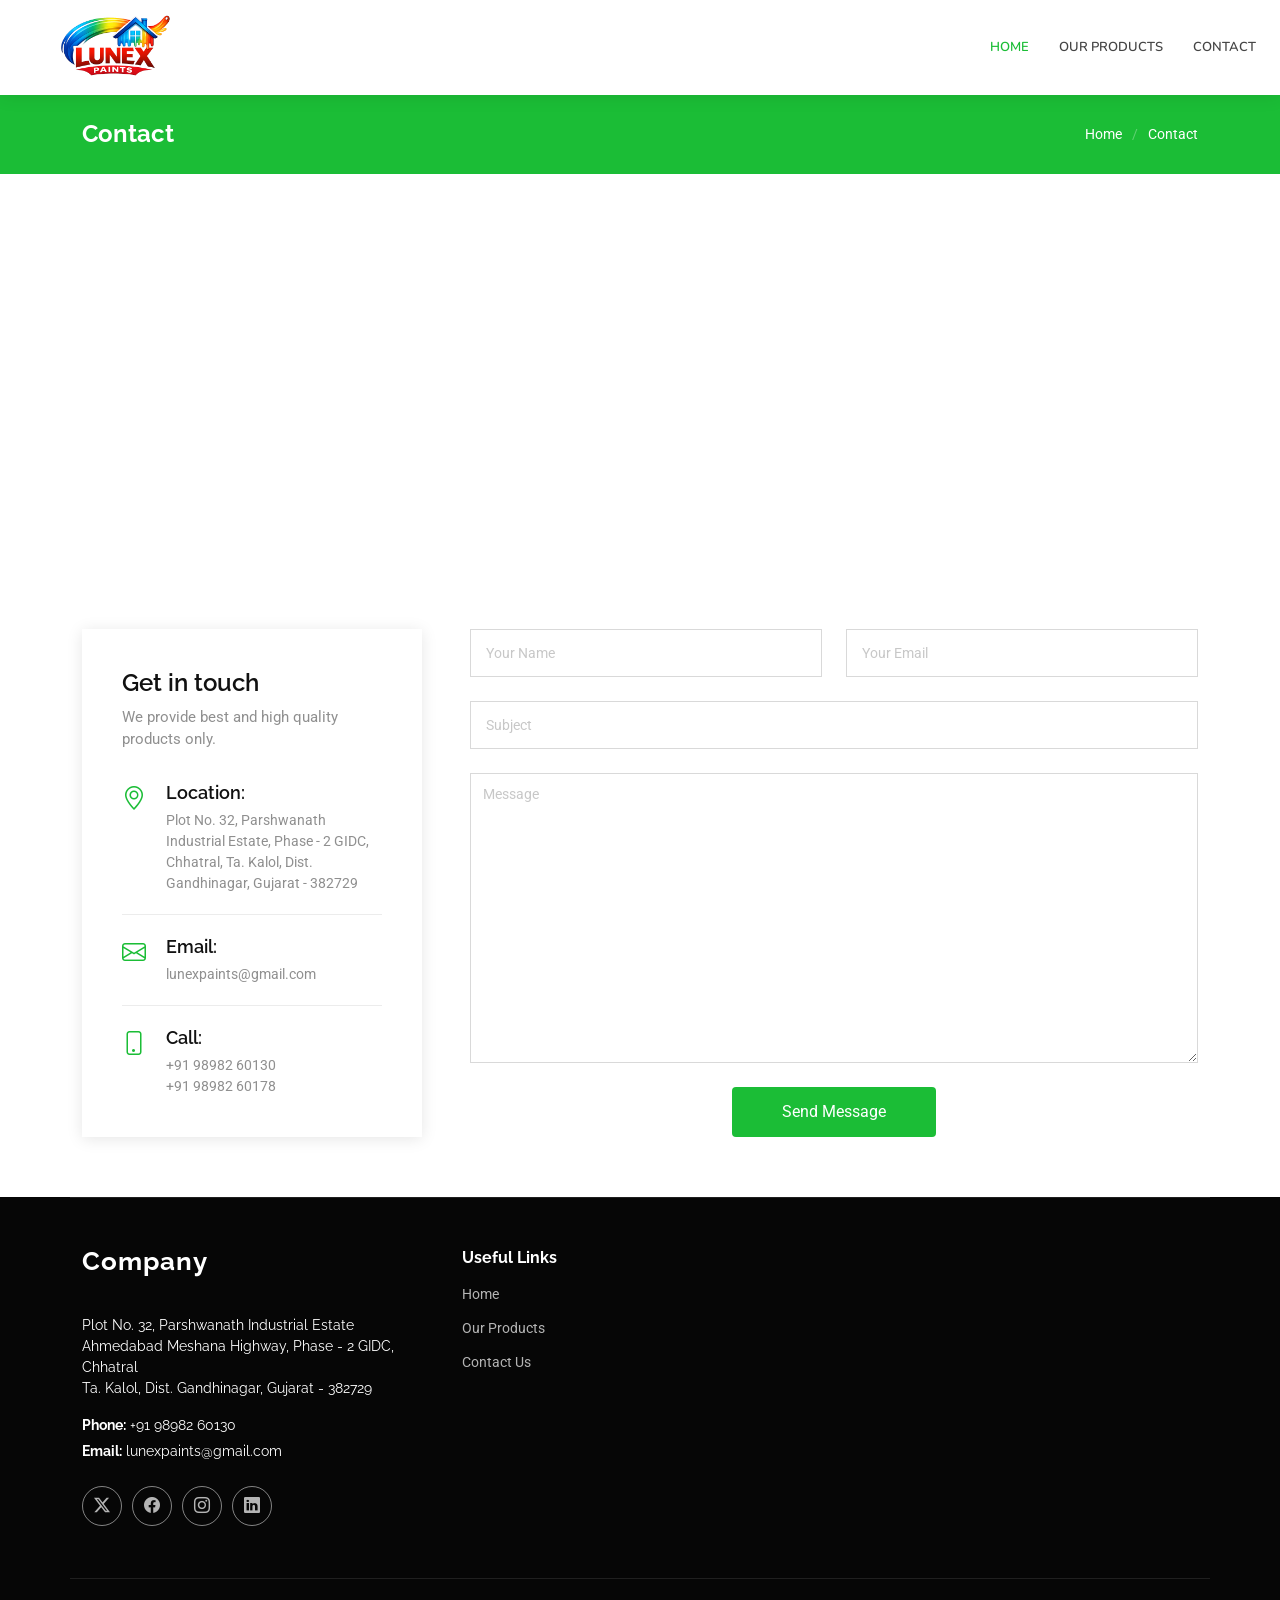
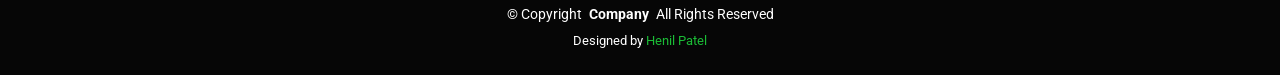
==== contact.html @ ffa512ae "first upload" ====
<!DOCTYPE html>
<html lang="en">

<head>
  <meta charset="utf-8">
  <meta content="width=device-width, initial-scale=1.0" name="viewport">
  <title>Contact - Company Bootstrap Template</title>
  <meta name="description" content="">
  <meta name="keywords" content="">

  <!-- Favicons -->
  <link href="assets/img/favicon.png" rel="icon">
  <link href="assets/img/apple-touch-icon.png" rel="apple-touch-icon">

  <!-- Fonts -->
  <link href="https://fonts.googleapis.com" rel="preconnect">
  <link href="https://fonts.gstatic.com" rel="preconnect" crossorigin>
  <link href="https://fonts.googleapis.com/css2?family=Roboto:ital,wght@0,100;0,300;0,400;0,500;0,700;0,900;1,100;1,300;1,400;1,500;1,700;1,900&family=Raleway:ital,wght@0,100;0,200;0,300;0,400;0,500;0,600;0,700;0,800;0,900;1,100;1,200;1,300;1,400;1,500;1,600;1,700;1,800;1,900&family=Nunito:ital,wght@0,200;0,300;0,400;0,500;0,600;0,700;0,800;0,900;1,200;1,300;1,400;1,500;1,600;1,700;1,800;1,900&display=swap" rel="stylesheet">

  <!-- Vendor CSS Files -->
  <link href="assets/vendor/bootstrap/css/bootstrap.min.css" rel="stylesheet">
  <link href="assets/vendor/bootstrap-icons/bootstrap-icons.css" rel="stylesheet">
  <link href="assets/vendor/aos/aos.css" rel="stylesheet">
  <link href="assets/vendor/glightbox/css/glightbox.min.css" rel="stylesheet">
  <link href="assets/vendor/swiper/swiper-bundle.min.css" rel="stylesheet">

  <!-- Main CSS File -->
  <link href="assets/css/main.css" rel="stylesheet">

  <!-- =======================================================
  * Template Name: Company
  * Template URL: https://bootstrapmade.com/company-free-html-bootstrap-template/
  * Updated: Aug 07 2024 with Bootstrap v5.3.3
  * Author: BootstrapMade.com
  * License: https://bootstrapmade.com/license/
  ======================================================== -->
</head>

<body class="contact-page">

   <header id="header" class="header d-flex align-items-center sticky-top">
<div class="container-fluid position-relative d-flex align-items-center px-4">

  <a href="index.html" class="logo custom-logo me-auto">
  <img src="assets/img/lunex.png" alt="Lunex Logo" class="logo-img">
</a>

    <nav id="navmenu" class="navmenu">
      <ul>
          <li><a href="index.html" class="active">Home</a></li>

        <li><a href="products.html">Our Products</a></li>
        <li><a href="contact.html">Contact</a></li>
      </ul>
      <i class="mobile-nav-toggle d-xl-none bi bi-list"></i>
    </nav>

  </div>
</header>

  <main class="main">

    <!-- Page Title -->
    <div class="page-title accent-background">
      <div class="container d-lg-flex justify-content-between align-items-center">
        <h1 class="mb-2 mb-lg-0">Contact</h1>
        <nav class="breadcrumbs">
          <ol>
            <li><a href="index.html">Home</a></li>
            <li class="current">Contact</li>
          </ol>
        </nav>
      </div>
    </div><!-- End Page Title -->

    <!-- Contact Section -->
    <section id="contact" class="contact section">

      <div class="mb-5">
        <iframe style="width: 100%; height: 400px;" src="https://www.google.com/maps/embed?pb=!1m18!1m12!1m3!1d561.8116926420347!2d72.45286627524757!3d23.289108120958147!2m3!1f0!2f0!3f0!3m2!1i1024!2i768!4f13.1!3m3!1m2!1s0x395c25a347556515%3A0x3e09a7015d107b71!2sLunex%20Paint%20%26%20Chemical%20Industries!5e1!3m2!1sen!2sin!4v1772205623315!5m2!1sen!2sin" width="600" height="450" style="border:0;" allowfullscreen="" loading="lazy" referrerpolicy="no-referrer-when-downgrade" frameborder="0" allowfullscreen=""></iframe>
      </div><!-- End Google Maps -->

      <div class="container" data-aos="fade">

        <div class="row gy-5 gx-lg-5">

          <div class="col-lg-4">

            <div class="info">
              <h3>Get in touch</h3>
              <p>We provide best and high quality products only.</p>

              <div class="info-item d-flex">
                <i class="bi bi-geo-alt flex-shrink-0"></i>
                <div>
                  <h4>Location:</h4>
                  <p>Plot No. 32, Parshwanath Industrial Estate, Phase - 2 GIDC, Chhatral, Ta. Kalol, Dist. Gandhinagar, Gujarat - 382729</p>
                </div>
              </div><!-- End Info Item -->

              <div class="info-item d-flex">
                <i class="bi bi-envelope flex-shrink-0"></i>
                <div>
                  <h4>Email:</h4>
                  <p>lunexpaints@gmail.com</p>
                </div>
              </div><!-- End Info Item -->

              <div class="info-item d-flex">
                <i class="bi bi-phone flex-shrink-0"></i>
                <div>
                  <h4>Call:</h4>
                  <p>+91 98982 60130</p>
                  <p>+91 98982 60178</p>
                </div>
              </div><!-- End Info Item -->

            </div>

          </div>

          <div class="col-lg-8">
            <form action="forms/contact.php" method="post" role="form" class="php-email-form">
              <div class="row">
                <div class="col-md-6 form-group">
                  <input type="text" name="name" class="form-control" id="name" placeholder="Your Name" required="">
                </div>
                <div class="col-md-6 form-group mt-3 mt-md-0">
                  <input type="email" class="form-control" name="email" id="email" placeholder="Your Email" required="">
                </div>
              </div>
              <div class="form-group mt-3">
                <input type="text" class="form-control" name="subject" id="subject" placeholder="Subject" required="">
              </div>
              <div class="form-group mt-3">
                <textarea class="form-control" name="message" placeholder="Message" required=""></textarea>
              </div>
              <div class="my-3">
                <div class="loading">Loading</div>
                <div class="error-message"></div>
                <div class="sent-message">Your message has been sent. Thank you!</div>
              </div>
              <div class="text-center"><button type="submit">Send Message</button></div>
            </form>
          </div><!-- End Contact Form -->

        </div>

      </div>

    </section><!-- /Contact Section -->

  </main>

<footer id="footer" class="footer dark-background">

<div class="container footer-top">
  <div class="row gy-4">

    <!-- Company Info -->
    <div class="col-lg-4 col-md-6 footer-about">
      <a href="index.html" class="logo d-flex align-items-center">
        <span class="sitename">Company</span>
      </a>

      <div class="footer-contact pt-3">
        <p>
          Plot No. 32, Parshwanath Industrial Estate<br>
          Ahmedabad Meshana Highway, Phase - 2 GIDC, Chhatral<br>
          Ta. Kalol, Dist. Gandhinagar, Gujarat - 382729
        </p>

        <p class="mt-3"><strong>Phone:</strong> <span>+91 98982 60130</span></p>
        <p><strong>Email:</strong> <span>lunexpaints@gmail.com</span></p>
      </div>

      <div class="social-links d-flex mt-4">
        <a href=""><i class="bi bi-twitter-x"></i></a>
        <a href=""><i class="bi bi-facebook"></i></a>
        <a href=""><i class="bi bi-instagram"></i></a>
        <a href=""><i class="bi bi-linkedin"></i></a>
      </div>
    </div>

    <!-- Useful Links -->
    <div class="col-lg-2 col-md-3 footer-links">
      <h4>Useful Links</h4>
      <ul>
        <li><a href="#">Home</a></li>

        <li><a href="#">Our Products</a></li>
        <li><a href="#">Contact Us</a></li>
      </ul>
    </div>

    <!-- Google Map (Moved Right) -->
    <div class="col-lg-6 col-md-12">
      <iframe
        style="width: 100%; height: 300px; border:0;"
        src="https://www.google.com/maps/embed?pb=!1m18!1m12!1m3!1d561.8116926420347!2d72.45286627524757!3d23.289108120958147!2m3!1f0!2f0!3f0!3m2!1i1024!2i768!4f13.1!3m3!1m2!1s0x395c25a347556515%3A0x3e09a7015d107b71!2sLunex%20Paint%20%26%20Chemical%20Industries!5e1!3m2!1sen!2sin!4v1772205623315!5m2!1sen!2sin" width="600" height="450" style="border:0;" allowfullscreen="" loading="lazy" referrerpolicy="no-referrer-when-downgrade"
        allowfullscreen=""
        loading="lazy">
      </iframe>
    </div>

  </div>
</div>

    <div class="container copyright text-center mt-4">
      <p>© <span>Copyright</span> <strong class="px-1 sitename">Company</strong> <span>All Rights Reserved</span></p>
      <div class="credits">
        <!-- All the links in the footer should remain intact. -->
        <!-- You can delete the links only if you've purchased the pro version. -->
        <!-- Licensing information: https://bootstrapmade.com/license/ -->
        <!-- Purchase the pro version with working PHP/AJAX contact form: [buy-url] -->
        Designed by <a href="https://bootstrapmade.com/">Henil Patel</a>
      </div>
    </div>

  </footer>

  <!-- Scroll Top -->
  <a href="#" id="scroll-top" class="scroll-top d-flex align-items-center justify-content-center"><i class="bi bi-arrow-up-short"></i></a>

  <!-- Preloader -->
  <div id="preloader"></div>

  <!-- Vendor JS Files -->
  <script src="assets/vendor/bootstrap/js/bootstrap.bundle.min.js"></script>
  <script src="assets/vendor/php-email-form/validate.js"></script>
  <script src="assets/vendor/aos/aos.js"></script>
  <script src="assets/vendor/glightbox/js/glightbox.min.js"></script>
  <script src="assets/vendor/imagesloaded/imagesloaded.pkgd.min.js"></script>
  <script src="assets/vendor/isotope-layout/isotope.pkgd.min.js"></script>
  <script src="assets/vendor/waypoints/noframework.waypoints.js"></script>
  <script src="assets/vendor/swiper/swiper-bundle.min.js"></script>

  <!-- Main JS File -->
  <script src="assets/js/main.js"></script>

</body>

</html>
---- assets/css/main.css ----
/**
* Template Name: Company
* Template URL: https://bootstrapmade.com/company-free-html-bootstrap-template/
* Updated: Aug 07 2024 with Bootstrap v5.3.3
* Author: BootstrapMade.com
* License: https://bootstrapmade.com/license/
*/

/*--------------------------------------------------------------
# Font & Color Variables
# Help: https://bootstrapmade.com/color-system/
--------------------------------------------------------------*/
/* Fonts */
:root {
  --default-font: "Roboto",  system-ui, -apple-system, "Segoe UI", Roboto, "Helvetica Neue", Arial, "Noto Sans", "Liberation Sans", sans-serif, "Apple Color Emoji", "Segoe UI Emoji", "Segoe UI Symbol", "Noto Color Emoji";
  --heading-font: "Raleway",  sans-serif;
  --nav-font: "Nunito",  sans-serif;
}

/* Global Colors - The following color variables are used throughout the website. Updating them here will change the color scheme of the entire website */
:root { 
  --background-color: #ffffff; /* Background color for the entire website, including individual sections */
  --default-color: #444444; /* Default color used for the majority of the text content across the entire website */
  --heading-color: #111111; /* Color for headings, subheadings and title throughout the website */
  --accent-color: #1bbd36; /* Accent color that represents your brand on the website. It's used for buttons, links, and other elements that need to stand out */
  --surface-color: #ffffff; /* The surface color is used as a background of boxed elements within sections, such as cards, icon boxes, or other elements that require a visual separation from the global background. */
  --contrast-color: #ffffff; /* Contrast color for text, ensuring readability against backgrounds of accent, heading, or default colors. */
}

/* Nav Menu Colors - The following color variables are used specifically for the navigation menu. They are separate from the global colors to allow for more customization options */
:root {
  --nav-color: #444444;  /* The default color of the main navmenu links */
  --nav-hover-color: #1bbd36; /* Applied to main navmenu links when they are hovered over or active */
  --nav-mobile-background-color: #ffffff; /* Used as the background color for mobile navigation menu */
  --nav-dropdown-background-color: #ffffff; /* Used as the background color for dropdown items that appear when hovering over primary navigation items */
  --nav-dropdown-color: #444444; /* Used for navigation links of the dropdown items in the navigation menu. */
  --nav-dropdown-hover-color: #1bbd36; /* Similar to --nav-hover-color, this color is applied to dropdown navigation links when they are hovered over. */
}

/* Color Presets - These classes override global colors when applied to any section or element, providing reuse of the sam color scheme. */

.light-background {
  --background-color: #f7f7f7;
  --surface-color: #ffffff;
}

.dark-background {
  --background-color: #060606;
  --default-color: #ffffff;
  --heading-color: #ffffff;
  --surface-color: #252525;
  --contrast-color: #ffffff;
}

.accent-background {
  --background-color: #1bbd36;
  --default-color: #ffffff;
  --heading-color: #ffffff;
  --accent-color: #ffffff;
  --surface-color: #2ae149;
  --contrast-color: #ffffff;
}

/* Smooth scroll */
:root {
  scroll-behavior: smooth;
}

/*--------------------------------------------------------------
# General Styling & Shared Classes
--------------------------------------------------------------*/
body {
  color: var(--default-color);
  background-color: var(--background-color);
  font-family: var(--default-font);
}

a {
  color: var(--accent-color);
  text-decoration: none;
  transition: 0.3s;
}

a:hover {
  color: color-mix(in srgb, var(--accent-color), transparent 25%);
  text-decoration: none;
}

h1,
h2,
h3,
h4,
h5,
h6 {
  color: var(--heading-color);
  font-family: var(--heading-font);
}

/* PHP Email Form Messages
------------------------------*/
.php-email-form .error-message {
  display: none;
  background: #df1529;
  color: #ffffff;
  text-align: left;
  padding: 15px;
  margin-bottom: 24px;
  font-weight: 600;
}

.php-email-form .sent-message {
  display: none;
  color: #ffffff;
  background: #059652;
  text-align: center;
  padding: 15px;
  margin-bottom: 24px;
  font-weight: 600;
}

.php-email-form .loading {
  display: none;
  background: var(--surface-color);
  text-align: center;
  padding: 15px;
  margin-bottom: 24px;
}

.php-email-form .loading:before {
  content: "";
  display: inline-block;
  border-radius: 50%;
  width: 24px;
  height: 24px;
  margin: 0 10px -6px 0;
  border: 3px solid var(--accent-color);
  border-top-color: var(--surface-color);
  animation: php-email-form-loading 1s linear infinite;
}

@keyframes php-email-form-loading {
  0% {
    transform: rotate(0deg);
  }

  100% {
    transform: rotate(360deg);
  }
}

/*--------------------------------------------------------------
# Global Header
--------------------------------------------------------------*/
.header {
  color: var(--default-color);
  background-color: var(--background-color);
  padding: 10px 0;
  transition: all 0.5s;
  z-index: 997;
  box-shadow: 0px 0 18px rgba(0, 0, 0, 0.1);
}


.header .header-social-links {
  padding: 0 0 0 15px;
}

.header .header-social-links a {
  color: color-mix(in srgb, var(--default-color), transparent 40%);
  padding-left: 10px;
  display: inline-block;
  transition: 0.3s;
  font-size: 16px;
}

.header .header-social-links a:hover {
  color: var(--accent-color);
}

.header .header-social-links a i {
  line-height: 0px;
}

@media (max-width: 1200px) {
  .header .logo {
    order: 1;
  }

  .header .logo h1 {
    font-size: 24px;
  }

  .header .header-social-links {
    order: 2;
    padding: 0 15px 0 0;
  }

  .header .navmenu {
    order: 3;
  }
}

/*--------------------------------------------------------------
# Navigation Menu
--------------------------------------------------------------*/
/* Navmenu - Desktop */
@media (min-width: 1200px) {
  .navmenu {
    padding: 0;
  }

  .navmenu ul {
    margin: 0;
    padding: 0;
    display: flex;
    list-style: none;
    align-items: center;
  }

  .navmenu li {
    position: relative;
  }

  .navmenu a,
  .navmenu a:focus {
    color: var(--nav-color);
    padding: 18px 15px;
    font-size: 13px;
    font-family: var(--nav-font);
    text-transform: uppercase;
    font-weight: 600;
    display: flex;
    align-items: center;
    justify-content: space-between;
    white-space: nowrap;
    transition: 0.3s;
  }

  .navmenu a i,
  .navmenu a:focus i {
    font-size: 12px;
    line-height: 0;
    margin-left: 5px;
    transition: 0.3s;
  }

  .navmenu li:last-child a {
    padding-right: 0;
  }

  .navmenu li:hover>a,
  .navmenu .active,
  .navmenu .active:focus {
    color: var(--nav-hover-color);
  }

  .navmenu .dropdown ul {
    margin: 0;
    padding: 10px 0;
    background: var(--nav-dropdown-background-color);
    display: block;
    position: absolute;
    visibility: hidden;
    left: 14px;
    top: 130%;
    opacity: 0;
    transition: 0.3s;
    border-radius: 4px;
    z-index: 99;
    box-shadow: 0px 0px 30px rgba(0, 0, 0, 0.1);
  }

  .navmenu .dropdown ul li {
    min-width: 200px;
  }

  .navmenu .dropdown ul a {
    padding: 10px 20px;
    font-size: 15px;
    text-transform: none;
    color: var(--nav-dropdown-color);
  }

  .navmenu .dropdown ul a i {
    font-size: 12px;
  }

  .navmenu .dropdown ul a:hover,
  .navmenu .dropdown ul .active:hover,
  .navmenu .dropdown ul li:hover>a {
    color: var(--nav-dropdown-hover-color);
  }

  .navmenu .dropdown:hover>ul {
    opacity: 1;
    top: 100%;
    visibility: visible;
  }

  .navmenu .dropdown .dropdown ul {
    top: 0;
    left: -90%;
    visibility: hidden;
  }

  .navmenu .dropdown .dropdown:hover>ul {
    opacity: 1;
    top: 0;
    left: -100%;
    visibility: visible;
  }
}

/* Navmenu - Mobile */
@media (max-width: 1199px) {
  .mobile-nav-toggle {
    color: var(--nav-color);
    font-size: 28px;
    line-height: 0;
    margin-right: 10px;
    cursor: pointer;
    transition: color 0.3s;
  }

  .navmenu {
    padding: 0;
    z-index: 9997;
  }

  .navmenu ul {
    display: none;
    list-style: none;
    position: absolute;
    inset: 60px 20px 20px 20px;
    padding: 10px 0;
    margin: 0;
    border-radius: 6px;
    background-color: var(--nav-mobile-background-color);
    overflow-y: auto;
    transition: 0.3s;
    z-index: 9998;
    box-shadow: 0px 0px 30px rgba(0, 0, 0, 0.1);
  }

  .navmenu a,
  .navmenu a:focus {
    color: var(--nav-dropdown-color);
    padding: 10px 20px;
    font-family: var(--nav-font);
    font-size: 17px;
    font-weight: 500;
    display: flex;
    align-items: center;
    justify-content: space-between;
    white-space: nowrap;
    transition: 0.3s;
  }

  .navmenu a i,
  .navmenu a:focus i {
    font-size: 12px;
    line-height: 0;
    margin-left: 5px;
    width: 30px;
    height: 30px;
    display: flex;
    align-items: center;
    justify-content: center;
    border-radius: 50%;
    transition: 0.3s;
    background-color: color-mix(in srgb, var(--accent-color), transparent 90%);
  }

  .navmenu a i:hover,
  .navmenu a:focus i:hover {
    background-color: var(--accent-color);
    color: var(--contrast-color);
  }

  .navmenu a:hover,
  .navmenu .active,
  .navmenu .active:focus {
    color: var(--nav-dropdown-hover-color);
  }

  .navmenu .active i,
  .navmenu .active:focus i {
    background-color: var(--accent-color);
    color: var(--contrast-color);
    transform: rotate(180deg);
  }

  .navmenu .dropdown ul {
    position: static;
    display: none;
    z-index: 99;
    padding: 10px 0;
    margin: 10px 20px;
    background-color: var(--nav-dropdown-background-color);
    border: 1px solid color-mix(in srgb, var(--default-color), transparent 90%);
    box-shadow: none;
    transition: all 0.5s ease-in-out;
  }

  .navmenu .dropdown ul ul {
    background-color: rgba(33, 37, 41, 0.1);
  }

  .navmenu .dropdown>.dropdown-active {
    display: block;
    background-color: rgba(33, 37, 41, 0.03);
  }

  .mobile-nav-active {
    overflow: hidden;
  }

  .mobile-nav-active .mobile-nav-toggle {
    color: #fff;
    position: absolute;
    font-size: 32px;
    top: 15px;
    right: 15px;
    margin-right: 0;
    z-index: 9999;
  }

  .mobile-nav-active .navmenu {
    position: fixed;
    overflow: hidden;
    inset: 0;
    background: rgba(33, 37, 41, 0.8);
    transition: 0.3s;
  }

  .mobile-nav-active .navmenu>ul {
    display: block;
  }
}

/*--------------------------------------------------------------
# Global Footer
--------------------------------------------------------------*/
.footer {
  color: var(--default-color);
  background-color: var(--background-color);
  font-size: 14px;
  position: relative;
}

.footer .footer-top {
  padding-top: 50px;
  border-top: 1px solid color-mix(in srgb, var(--default-color), transparent 90%);
}

.footer .footer-about .logo {
  line-height: 1;
  margin-bottom: 25px;
}

.footer .footer-about .logo img {
  max-height: 40px;
  margin-right: 6px;
}

.footer .footer-about .logo span {
  font-size: 26px;
  font-weight: 700;
  letter-spacing: 1px;
  font-family: var(--heading-font);
  color: var(--heading-color);
}

.footer .footer-about p {
  font-size: 14px;
  font-family: var(--heading-font);
}

.footer .social-links a {
  display: flex;
  align-items: center;
  justify-content: center;
  width: 40px;
  height: 40px;
  border-radius: 50%;
  border: 1px solid color-mix(in srgb, var(--default-color), transparent 50%);
  font-size: 16px;
  color: color-mix(in srgb, var(--default-color), transparent 30%);
  margin-right: 10px;
  transition: 0.3s;
}

.footer .social-links a:hover {
  color: var(--accent-color);
  border-color: var(--accent-color);
}

.footer h4 {
  font-size: 16px;
  font-weight: bold;
  position: relative;
  padding-bottom: 12px;
}

.footer .footer-links {
  margin-bottom: 30px;
}

.footer .footer-links ul {
  list-style: none;
  padding: 0;
  margin: 0;
}

.footer .footer-links ul i {
  padding-right: 2px;
  font-size: 12px;
  line-height: 0;
}

.footer .footer-links ul li {
  padding: 10px 0;
  display: flex;
  align-items: center;
}

.footer .footer-links ul li:first-child {
  padding-top: 0;
}

.footer .footer-links ul a {
  color: color-mix(in srgb, var(--default-color), transparent 30%);
  display: inline-block;
  line-height: 1;
}

.footer .footer-links ul a:hover {
  color: var(--accent-color);
}

.footer .footer-contact p {
  margin-bottom: 5px;
}

.footer .footer-newsletter .newsletter-form {
  margin-top: 30px;
  margin-bottom: 15px;
  padding: 6px 8px;
  position: relative;
  border-radius: 4px;
  border: 1px solid color-mix(in srgb, var(--default-color), transparent 80%);
  display: flex;
  background-color: var(--surface-color);
  transition: 0.3s;
}

.footer .footer-newsletter .newsletter-form:focus-within {
  border-color: var(--accent-color);
}

.footer .footer-newsletter .newsletter-form input[type=email] {
  border: 0;
  padding: 4px;
  width: 100%;
  background-color: var(--surface-color);
  color: var(--default-color);
}

.footer .footer-newsletter .newsletter-form input[type=email]:focus-visible {
  outline: none;
}

.footer .footer-newsletter .newsletter-form input[type=submit] {
  border: 0;
  font-size: 16px;
  padding: 0 20px;
  margin: -7px -8px -7px 0;
  background: var(--accent-color);
  color: var(--contrast-color);
  transition: 0.3s;
  border-radius: 0 4px 4px 0;
}

.footer .footer-newsletter .newsletter-form input[type=submit]:hover {
  background: color-mix(in srgb, var(--accent-color), transparent 20%);
}

.footer .copyright {
  padding: 25px 0;
  border-top: 1px solid color-mix(in srgb, var(--default-color), transparent 90%);
}

.footer .copyright p {
  margin-bottom: 0;
}

.footer .credits {
  margin-top: 6px;
  font-size: 13px;
}

/*--------------------------------------------------------------
# Preloader
--------------------------------------------------------------*/
#preloader {
  position: fixed;
  inset: 0;
  z-index: 999999;
  overflow: hidden;
  background: var(--background-color);
  transition: all 0.6s ease-out;
}

#preloader:before {
  content: "";
  position: fixed;
  top: calc(50% - 30px);
  left: calc(50% - 30px);
  border: 6px solid #ffffff;
  border-color: var(--accent-color) transparent var(--accent-color) transparent;
  border-radius: 50%;
  width: 60px;
  height: 60px;
  animation: animate-preloader 1.5s linear infinite;
}

@keyframes animate-preloader {
  0% {
    transform: rotate(0deg);
  }

  100% {
    transform: rotate(360deg);
  }
}

/*--------------------------------------------------------------
# Scroll Top Button
--------------------------------------------------------------*/
.scroll-top {
  position: fixed;
  visibility: hidden;
  opacity: 0;
  right: 15px;
  bottom: 15px;
  z-index: 99999;
  background-color: var(--accent-color);
  width: 40px;
  height: 40px;
  border-radius: 4px;
  transition: all 0.4s;
}

.scroll-top i {
  font-size: 24px;
  color: var(--contrast-color);
  line-height: 0;
}

.scroll-top:hover {
  background-color: color-mix(in srgb, var(--accent-color), transparent 20%);
  color: var(--contrast-color);
}

.scroll-top.active {
  visibility: visible;
  opacity: 1;
}

/*--------------------------------------------------------------
# Disable aos animation delay on mobile devices
--------------------------------------------------------------*/
@media screen and (max-width: 768px) {
  [data-aos-delay] {
    transition-delay: 0 !important;
  }
}

/*--------------------------------------------------------------
# Global Page Titles & Breadcrumbs
--------------------------------------------------------------*/
.page-title {
  color: var(--default-color);
  background-color: var(--background-color);
  padding: 25px 0;
  position: relative;
}

.page-title h1 {
  font-size: 24px;
  font-weight: 700;
}

.page-title .breadcrumbs ol {
  display: flex;
  flex-wrap: wrap;
  list-style: none;
  padding: 0;
  margin: 0;
  font-size: 14px;
  font-weight: 400;
}

.page-title .breadcrumbs ol li+li {
  padding-left: 10px;
}

.page-title .breadcrumbs ol li+li::before {
  content: "/";
  display: inline-block;
  padding-right: 10px;
  color: color-mix(in srgb, var(--default-color), transparent 70%);
}

/*--------------------------------------------------------------
# Global Sections
--------------------------------------------------------------*/
section,
.section {
  color: var(--default-color);
  background-color: var(--background-color);
  padding: 60px 0;
  scroll-margin-top: 100px;
  overflow: clip;
}

@media (max-width: 1199px) {

  section,
  .section {
    scroll-margin-top: 66px;
  }
}

/*--------------------------------------------------------------
# Global Section Titles
--------------------------------------------------------------*/
.section-title {
  text-align: center;
  padding-bottom: 60px;
  position: relative;
}

.section-title h2 {
  font-size: 32px;
  font-weight: 700;
  margin-bottom: 20px;
  text-transform: uppercase;
  padding-bottom: 20px;
  position: relative;
}

.section-title h2:after {
  content: "";
  position: absolute;
  display: block;
  width: 50px;
  height: 3px;
  background: var(--accent-color);
  left: 0;
  right: 0;
  bottom: 0;
  margin: auto;
}

.section-title p {
  margin-bottom: 0;
}

/*--------------------------------------------------------------
# Hero Section
--------------------------------------------------------------*/
.hero {
  padding: 0;
}

.hero .carousel {
  width: 100%;
  min-height: calc(100vh - 75px);
  padding: 0;
  margin: 0;
  position: relative;
}

@media (max-height: 500px),
(max-width: 1200px) {
  .hero .carousel {
    min-height: calc(100vh - 48px);
  }
}

.hero img {
  position: absolute;
  inset: 0;
  display: block;
  width: 100%;
  height: 100%;
  object-fit: cover;
  z-index: 1;
}

.hero .carousel-item {
  position: absolute;
  inset: 0;
  background-size: cover;
  background-position: center;
  background-repeat: no-repeat;
  display: flex;
  justify-content: center;
  align-items: flex-end;
}

.hero .container {
  background: color-mix(in srgb, var(--surface-color), transparent 40%);
  position: relative;
  text-align: center;
  padding-top: 30px;
  padding-bottom: 30px;
  margin-bottom: 50px;
  border-top: 4px solid var(--accent-color);
  z-index: 3;
}

@media (max-width: 1200px) {
  .hero .container {
    margin-left: 50px;
    margin-right: 50px;
  }
}

.hero h2 {
  margin-bottom: 20px;
  font-size: 36px;
  font-weight: 700;
}

@media (max-width: 768px) {
  .hero h2 {
    font-size: 30px;
  }
}

.hero .btn-get-started {
  font-weight: 500;
  font-size: 15px;
  letter-spacing: 1px;
  display: inline-block;
  padding: 8px 32px;
  transition: 0.5s;
  margin: 10px;
  border-radius: 4px;
  color: var(--contrast-color);
  border: 2px solid var(--accent-color);
}

.hero .btn-get-started:hover {
  background: var(--accent-color);
  color: var(--contrast-color);
}

.hero .carousel-control-prev {
  justify-content: start;
}

@media (min-width: 640px) {
  .hero .carousel-control-prev {
    padding-left: 15px;
  }
}

.hero .carousel-control-next {
  justify-content: end;
}

@media (min-width: 640px) {
  .hero .carousel-control-next {
    padding-right: 15px;
  }
}

.hero .carousel-control-next-icon,
.hero .carousel-control-prev-icon {
  background: none;
  font-size: 26px;
  line-height: 0;
  background: color-mix(in srgb, var(--default-color), transparent 90%);
  border-radius: 50px;
  color: var(--contrast-color);
  transition: 0.3s;
  width: 54px;
  height: 54px;
  display: flex;
  align-items: center;
  justify-content: center;
}

.hero .carousel-control-prev,
.hero .carousel-control-next {
  transition: 0.3s;
  opacity: 0.5;
}

.hero .carousel-control-prev:focus,
.hero .carousel-control-next:focus {
  opacity: 0.5;
}

.hero .carousel-control-prev:hover,
.hero .carousel-control-next:hover {
  opacity: 0.9;
}

.hero .carousel-control-prev:hover .carousel-control-next-icon,
.hero .carousel-control-prev:hover .carousel-control-prev-icon,
.hero .carousel-control-next:hover .carousel-control-next-icon,
.hero .carousel-control-next:hover .carousel-control-prev-icon {
  background: var(--accent-color);
  color: var(--default-color);
}

.hero .carousel-indicators li {
  cursor: pointer;
  background: var(--default-color);
  overflow: hidden;
  border: 0;
  width: 12px;
  height: 12px;
  border-radius: 50px;
  opacity: 0.6;
  transition: 0.3s;
}

.hero .carousel-indicators li.active {
  opacity: 1;
  background: var(--accent-color);
}

/*--------------------------------------------------------------
# About Section
--------------------------------------------------------------*/
.about .inner-title {
  font-size: 2.75rem;
  font-weight: 700;
  margin: 30px 0;
}

@media (min-width: 991px) {
  .about .inner-title {
    max-width: 65%;
    margin: 0 0 80px 0;
  }
}

.about .our-story {
  padding: 40px;
  background-color: color-mix(in srgb, var(--default-color), transparent 96%);
}

@media (min-width: 991px) {
  .about .our-story {
    padding-right: 35%;
  }
}

.about .our-story h4 {
  text-transform: uppercase;
  font-size: 1.1rem;
  color: color-mix(in srgb, var(--default-color), transparent 50%);
}

.about .our-story h3 {
  font-size: 2.25rem;
  font-weight: 700;
  color: color-mix(in srgb, var(--default-color), transparent 20%);
}

.about .our-story p:last-child {
  margin-bottom: 0;
}

.about ul {
  list-style: none;
  padding: 0;
  font-size: 15px;
}

.about ul li {
  padding: 5px 0;
  display: flex;
  align-items: center;
}

.about ul i {
  font-size: 1.25rem;
  margin-right: 0.5rem;
  line-height: 1.2;
  color: var(--accent-color);
}

.about .watch-video i {
  font-size: 2rem;
  transition: 0.3s;
  color: var(--accent-color);
}

.about .watch-video a {
  font-weight: 600;
  color: color-mix(in srgb, var(--default-color), transparent 20%);
  margin-left: 8px;
  transition: 0.3s;
}

.about .watch-video:hover a {
  color: var(--accent-color);
}

.about .about-img {
  min-height: 400px;
  position: relative;
}

@media (min-width: 992px) {
  .about .about-img {
    position: absolute;
    top: 0;
    right: 0;
    min-height: 600px;
  }
}

.about .about-img img {
  position: absolute;
  inset: 0;
  display: block;
  width: 100%;
  height: 100%;
  object-fit: cover;
  object-position: center;
  z-index: 1;
}

/*--------------------------------------------------------------
# Services Section
--------------------------------------------------------------*/
.services .service-item {
  background-color: var(--surface-color);
  box-shadow: 0px 5px 90px 0px rgba(0, 0, 0, 0.1);
  height: 100%;
  padding: 60px 30px;
  text-align: center;
  transition: 0.3s;
  border-radius: 5px;
}

.services .service-item .icon {
  margin: 0 auto;
  width: 100px;
  height: 100px;
  display: flex;
  align-items: center;
  justify-content: center;
  transition: ease-in-out 0.3s;
  position: relative;
}

.services .service-item .icon i {
  font-size: 36px;
  transition: 0.5s;
  position: relative;
}

.services .service-item .icon svg {
  position: absolute;
  top: 0;
  left: 0;
}

.services .service-item .icon svg path {
  transition: 0.5s;
  fill: color-mix(in srgb, var(--default-color), transparent 95%);
}

.services .service-item h3 {
  font-weight: 700;
  margin: 10px 0 15px 0;
  font-size: 22px;
}

.services .service-item p {
  line-height: 24px;
  font-size: 14px;
  margin-bottom: 0;
}

.services .service-item:hover {
  box-shadow: 0px 5px 35px 0px rgba(0, 0, 0, 0.1);
}

.services .service-item.item-cyan i {
  color: #0dcaf0;
}

.services .service-item.item-cyan:hover .icon i {
  color: #fff;
}

.services .service-item.item-cyan:hover .icon path {
  fill: #0dcaf0;
}

.services .service-item.item-orange i {
  color: #fd7e14;
}

.services .service-item.item-orange:hover .icon i {
  color: #fff;
}

.services .service-item.item-orange:hover .icon path {
  fill: #fd7e14;
}

.services .service-item.item-teal i {
  color: #20c997;
}

.services .service-item.item-teal:hover .icon i {
  color: #fff;
}

.services .service-item.item-teal:hover .icon path {
  fill: #20c997;
}

.services .service-item.item-red i {
  color: #df1529;
}

.services .service-item.item-red:hover .icon i {
  color: #fff;
}

.services .service-item.item-red:hover .icon path {
  fill: #df1529;
}

.services .service-item.item-indigo i {
  color: #6610f2;
}

.services .service-item.item-indigo:hover .icon i {
  color: #fff;
}

.services .service-item.item-indigo:hover .icon path {
  fill: #6610f2;
}

.services .service-item.item-pink i {
  color: #f3268c;
}

.services .service-item.item-pink:hover .icon i {
  color: #fff;
}

.services .service-item.item-pink:hover .icon path {
  fill: #f3268c;
}

/*--------------------------------------------------------------
# Portfolio Section
--------------------------------------------------------------*/
.portfolio .portfolio-filters {
  padding: 0;
  margin: 0 auto 20px auto;
  list-style: none;
  text-align: center;
}

.portfolio .portfolio-filters li {
  cursor: pointer;
  display: inline-block;
  padding: 8px 20px 10px 20px;
  margin: 0;
  font-size: 15px;
  font-weight: 500;
  line-height: 1;
  margin-bottom: 5px;
  border-radius: 4px;
  transition: all 0.3s ease-in-out;
  font-family: var(--heading-font);
}

.portfolio .portfolio-filters li:hover,
.portfolio .portfolio-filters li.filter-active {
  color: var(--contrast-color);
  background-color: var(--accent-color);
}

.portfolio .portfolio-filters li:first-child {
  margin-left: 0;
}

.portfolio .portfolio-filters li:last-child {
  margin-right: 0;
}

@media (max-width: 575px) {
  .portfolio .portfolio-filters li {
    font-size: 14px;
    margin: 0 0 10px 0;
  }
}

.portfolio .portfolio-item {
  position: relative;
  overflow: hidden;
}

.portfolio .portfolio-item .portfolio-info {
  opacity: 0;
  position: absolute;
  left: 12px;
  right: 12px;
  bottom: -100%;
  z-index: 3;
  transition: all ease-in-out 0.5s;
  background: color-mix(in srgb, var(--surface-color), transparent 10%);
  padding: 15px;
}

.portfolio .portfolio-item .portfolio-info h4 {
  font-size: 18px;
  font-weight: 600;
  padding-right: 50px;
}

.portfolio .portfolio-item .portfolio-info p {
  color: color-mix(in srgb, var(--default-color), transparent 30%);
  font-size: 14px;
  margin-bottom: 0;
  padding-right: 50px;
}

.portfolio .portfolio-item .portfolio-info .preview-link,
.portfolio .portfolio-item .portfolio-info .details-link {
  position: absolute;
  right: 50px;
  font-size: 24px;
  top: calc(50% - 14px);
  color: color-mix(in srgb, var(--default-color), transparent 30%);
  transition: 0.3s;
  line-height: 0;
}

.portfolio .portfolio-item .portfolio-info .preview-link:hover,
.portfolio .portfolio-item .portfolio-info .details-link:hover {
  color: var(--accent-color);
}

.portfolio .portfolio-item .portfolio-info .details-link {
  right: 14px;
  font-size: 28px;
}

.portfolio .portfolio-item:hover .portfolio-info {
  opacity: 1;
  bottom: 0;
}

/*--------------------------------------------------------------
# Clients Section
--------------------------------------------------------------*/
.clients .clients-wrap {
  border-top: 1px solid color-mix(in srgb, var(--default-color), transparent 85%);
  border-left: 1px solid color-mix(in srgb, var(--default-color), transparent 85%);
}

.clients .client-logo {
  background-color: var(--surface-color);
  display: flex;
  justify-content: center;
  align-items: center;
  border-right: 1px solid color-mix(in srgb, var(--default-color), transparent 85%);
  border-bottom: 1px solid color-mix(in srgb, var(--default-color), transparent 85%);
  overflow: hidden;
}

.clients .client-logo img {
  padding: 50px;
  max-width: 80%;
  transition: 0.3s;
}

@media (max-width: 640px) {
  .clients .client-logo img {
    padding: 30px;
    max-width: 50%;
  }
}

.clients .client-logo:hover img {
  transform: scale(1.1);
}

/*--------------------------------------------------------------
# Skills Section
--------------------------------------------------------------*/
.skills .progress {
  height: 60px;
  display: block;
  background: none;
  border-radius: 0;
}

.skills .progress .skill {
  color: var(--heading-color);
  padding: 0;
  margin: 0 0 6px 0;
  text-transform: uppercase;
  display: block;
  font-weight: 600;
  font-family: var(--heading-font);
}

.skills .progress .skill .val {
  float: right;
  font-style: normal;
}

.skills .progress-bar-wrap {
  background: color-mix(in srgb, var(--default-color), transparent 90%);
  height: 10px;
}

.skills .progress-bar {
  width: 1px;
  height: 10px;
  transition: 0.9s;
  background-color: var(--accent-color);
}

/*--------------------------------------------------------------
# Team Section
--------------------------------------------------------------*/
.team .team-member {
  background-color: var(--surface-color);
  box-shadow: 0px 2px 15px rgba(0, 0, 0, 0.1);
  overflow: hidden;
  border-radius: 5px;
}

.team .team-member .member-img {
  position: relative;
  overflow: hidden;
}

.team .team-member .social {
  position: absolute;
  left: 0;
  bottom: 0;
  right: 0;
  height: 40px;
  opacity: 0;
  transition: ease-in-out 0.3s;
  background: color-mix(in srgb, var(--background-color), transparent 20%);
  display: flex;
  align-items: center;
  justify-content: center;
}

.team .team-member .social a {
  transition: color 0.3s;
  color: var(--heading-color);
  margin: 0 10px;
  display: inline-flex;
  align-items: center;
  justify-content: center;
}

.team .team-member .social a i {
  line-height: 0;
}

.team .team-member .social a:hover {
  color: var(--accent-color);
}

.team .team-member .social i {
  font-size: 18px;
  margin: 0 2px;
}

.team .team-member .member-info {
  padding: 25px 15px;
  text-align: center;
}

.team .team-member .member-info h4 {
  font-weight: 700;
  margin-bottom: 5px;
  font-size: 18px;
  color: color-mix(in srgb, var(--default-color), transparent 20%);
}

.team .team-member .member-info span {
  display: block;
  font-size: 13px;
  font-weight: 400;
  color: color-mix(in srgb, var(--default-color), transparent 40%);
}

.team .team-member .member-info p {
  font-style: italic;
  font-size: 14px;
  line-height: 26px;
  color: color-mix(in srgb, var(--default-color), transparent 40%);
}

.team .team-member:hover .social {
  opacity: 1;
}

/*--------------------------------------------------------------
# Testimonials Section
--------------------------------------------------------------*/
.testimonials .testimonial-item {
  background-color: var(--surface-color);
  box-shadow: 0px 2px 12px rgba(0, 0, 0, 0.1);
  padding: 30px;
  position: relative;
  height: 100%;
}

.testimonials .testimonial-item .testimonial-img {
  width: 90px;
  border-radius: 50px;
  border: 6px solid var(--background-color);
  float: left;
  margin: 0 10px 0 0;
}

.testimonials .testimonial-item h3 {
  font-size: 18px;
  font-weight: bold;
  margin: 10px 0 5px 0;
}

.testimonials .testimonial-item h4 {
  font-size: 14px;
  color: color-mix(in srgb, var(--default-color), transparent 20%);
  margin: 0;
}

.testimonials .testimonial-item .stars {
  margin: 10px 0;
}

.testimonials .testimonial-item .stars i {
  color: #ffc107;
  margin: 0 1px;
}

.testimonials .testimonial-item .quote-icon-left,
.testimonials .testimonial-item .quote-icon-right {
  color: color-mix(in srgb, var(--accent-color), transparent 50%);
  font-size: 26px;
  line-height: 0;
}

.testimonials .testimonial-item .quote-icon-left {
  display: inline-block;
  left: -5px;
  position: relative;
}

.testimonials .testimonial-item .quote-icon-right {
  display: inline-block;
  right: -5px;
  position: relative;
  top: 10px;
  transform: scale(-1, -1);
}

.testimonials .testimonial-item p {
  font-style: italic;
  margin: 15px 0 0 0;
  padding: 0;
}

/*--------------------------------------------------------------
# Features Section
--------------------------------------------------------------*/
.features .features-item {
  background-color: var(--surface-color);
  display: flex;
  align-items: center;
  padding: 20px;
  transition: 0.3s;
  border: 1px solid color-mix(in srgb, var(--default-color), transparent 90%);
  position: relative;
}

.features .features-item i {
  font-size: 32px;
  padding-right: 10px;
  line-height: 0;
}

.features .features-item h3 {
  font-weight: 700;
  margin: 0;
  padding: 0;
  line-height: 1;
  font-size: 16px;
}

.features .features-item h3 a {
  color: var(--heading-color);
  transition: 0.3s;
}

.features .features-item:hover {
  border-color: var(--accent-color);
}

.features .features-item:hover h3 a {
  color: var(--accent-color);
}

/*--------------------------------------------------------------
# Service Details Section
--------------------------------------------------------------*/
.service-details .services-list {
  background-color: var(--surface-color);
  padding: 10px 30px;
  border: 1px solid color-mix(in srgb, var(--default-color), transparent 90%);
  margin-bottom: 20px;
}

.service-details .services-list a {
  display: block;
  line-height: 1;
  padding: 8px 0 8px 15px;
  border-left: 3px solid color-mix(in srgb, var(--default-color), transparent 70%);
  margin: 20px 0;
  color: color-mix(in srgb, var(--default-color), transparent 20%);
  transition: 0.3s;
}

.service-details .services-list a.active {
  color: var(--heading-color);
  font-weight: 700;
  border-color: var(--accent-color);
}

.service-details .services-list a:hover {
  border-color: var(--accent-color);
}

.service-details .services-img {
  margin-bottom: 20px;
}

.service-details h3 {
  font-size: 26px;
  font-weight: 700;
}

.service-details h4 {
  font-size: 20px;
  font-weight: 700;
}

.service-details p {
  font-size: 15px;
}

.service-details ul {
  list-style: none;
  padding: 0;
  font-size: 15px;
}

.service-details ul li {
  padding: 5px 0;
  display: flex;
  align-items: center;
}

.service-details ul i {
  font-size: 20px;
  margin-right: 8px;
  color: var(--accent-color);
}

/*--------------------------------------------------------------
# Portfolio Details Section
--------------------------------------------------------------*/
.portfolio-details .portfolio-details-slider img {
  width: 100%;
}

.portfolio-details .swiper-wrapper {
  height: auto;
}

.portfolio-details .swiper-button-prev,
.portfolio-details .swiper-button-next {
  width: 48px;
  height: 48px;
}

.portfolio-details .swiper-button-prev:after,
.portfolio-details .swiper-button-next:after {
  color: rgba(255, 255, 255, 0.8);
  background-color: rgba(0, 0, 0, 0.15);
  font-size: 24px;
  border-radius: 50%;
  width: 48px;
  height: 48px;
  display: flex;
  align-items: center;
  justify-content: center;
  transition: 0.3s;
}

.portfolio-details .swiper-button-prev:hover:after,
.portfolio-details .swiper-button-next:hover:after {
  background-color: rgba(0, 0, 0, 0.3);
}

@media (max-width: 575px) {

  .portfolio-details .swiper-button-prev,
  .portfolio-details .swiper-button-next {
    display: none;
  }
}

.portfolio-details .swiper-pagination {
  margin-top: 20px;
  position: relative;
}

.portfolio-details .swiper-pagination .swiper-pagination-bullet {
  width: 10px;
  height: 10px;
  background-color: color-mix(in srgb, var(--default-color), transparent 85%);
  opacity: 1;
}

.portfolio-details .swiper-pagination .swiper-pagination-bullet-active {
  background-color: var(--accent-color);
}

.portfolio-details .portfolio-info h3 {
  font-size: 22px;
  font-weight: 700;
  margin-bottom: 20px;
  padding-bottom: 20px;
  position: relative;
}

.portfolio-details .portfolio-info h3:after {
  content: "";
  position: absolute;
  display: block;
  width: 50px;
  height: 3px;
  background: var(--accent-color);
  left: 0;
  bottom: 0;
}

.portfolio-details .portfolio-info ul {
  list-style: none;
  padding: 0;
  font-size: 15px;
}

.portfolio-details .portfolio-info ul li {
  display: flex;
  flex-direction: column;
  padding-bottom: 15px;
}

.portfolio-details .portfolio-info ul strong {
  text-transform: uppercase;
  font-weight: 400;
  color: color-mix(in srgb, var(--default-color), transparent 50%);
  font-size: 14px;
}

.portfolio-details .portfolio-info .btn-visit {
  padding: 8px 40px;
  background: var(--accent-color);
  color: var(--contrast-color);
  border-radius: 50px;
  transition: 0.3s;
}

.portfolio-details .portfolio-info .btn-visit:hover {
  background: color-mix(in srgb, var(--accent-color), transparent 20%);
}

.portfolio-details .portfolio-description h2 {
  font-size: 26px;
  font-weight: 700;
  margin-bottom: 20px;
}

.portfolio-details .portfolio-description p {
  padding: 0;
}

.portfolio-details .portfolio-description .testimonial-item {
  padding: 30px 30px 0 30px;
  position: relative;
  background: color-mix(in srgb, var(--default-color), transparent 97%);
  margin-bottom: 50px;
}

.portfolio-details .portfolio-description .testimonial-item .testimonial-img {
  width: 90px;
  border-radius: 50px;
  border: 6px solid var(--background-color);
  float: left;
  margin: 0 10px 0 0;
}

.portfolio-details .portfolio-description .testimonial-item h3 {
  font-size: 18px;
  font-weight: bold;
  margin: 15px 0 5px 0;
  padding-top: 20px;
}

.portfolio-details .portfolio-description .testimonial-item h4 {
  font-size: 14px;
  color: #6c757d;
  margin: 0;
}

.portfolio-details .portfolio-description .testimonial-item .quote-icon-left,
.portfolio-details .portfolio-description .testimonial-item .quote-icon-right {
  color: color-mix(in srgb, var(--accent-color), transparent 50%);
  font-size: 26px;
  line-height: 0;
}

.portfolio-details .portfolio-description .testimonial-item .quote-icon-left {
  display: inline-block;
  left: -5px;
  position: relative;
}

.portfolio-details .portfolio-description .testimonial-item .quote-icon-right {
  display: inline-block;
  right: -5px;
  position: relative;
  top: 10px;
  transform: scale(-1, -1);
}

.portfolio-details .portfolio-description .testimonial-item p {
  font-style: italic;
  margin: 0 0 15px 0 0 0;
  padding: 0;
}

/*--------------------------------------------------------------
# Pricing Section
--------------------------------------------------------------*/
.pricing .pricing-item {
  background-color: color-mix(in srgb, var(--accent-color), transparent 96%);
  padding: 40px 40px;
  height: 100%;
  border-radius: 15px;
}

.pricing h3 {
  font-weight: 600;
  margin-bottom: 15px;
  font-size: 20px;
}

.pricing h4 {
  color: var(--accent-color);
  font-size: 48px;
  font-weight: 700;
  font-family: var(--heading-font);
  margin-bottom: 0;
}

.pricing h4 sup {
  font-size: 28px;
}

.pricing h4 span {
  color: color-mix(in srgb, var(--default-color), transparent 50%);
  font-size: 18px;
  font-weight: 500;
}

.pricing .description {
  font-size: 14px;
}

.pricing .cta-btn {
  border: 1px solid var(--default-color);
  color: var(--default-color);
  display: block;
  text-align: center;
  padding: 10px 35px;
  border-radius: 5px;
  font-size: 16px;
  font-weight: 500;
  font-family: var(--heading-font);
  transition: 0.3s;
  margin-top: 20px;
  margin-bottom: 6px;
}

.pricing .cta-btn:hover {
  background: var(--accent-color);
  color: var(--contrast-color);
  border-color: var(--accent-color);
}

.pricing ul {
  padding: 0;
  list-style: none;
  color: color-mix(in srgb, var(--default-color), transparent 30%);
  text-align: left;
  line-height: 20px;
}

.pricing ul li {
  padding: 10px 0;
  display: flex;
  align-items: center;
}

.pricing ul li:last-child {
  padding-bottom: 0;
}

.pricing ul i {
  color: #059652;
  font-size: 24px;
  padding-right: 3px;
}

.pricing ul .na {
  color: color-mix(in srgb, var(--default-color), transparent 60%);
}

.pricing ul .na i {
  color: color-mix(in srgb, var(--default-color), transparent 60%);
}

.pricing ul .na span {
  text-decoration: line-through;
}

.pricing .featured {
  position: relative;
}

.pricing .featured .popular {
  position: absolute;
  top: 15px;
  right: 15px;
  background-color: var(--accent-color);
  color: var(--contrast-color);
  padding: 4px 15px 6px 15px;
  margin: 0;
  border-radius: 5px;
  font-size: 14px;
  font-weight: 500;
}

.pricing .featured .cta-btn {
  background: var(--accent-color);
  color: var(--contrast-color);
  border-color: var(--accent-color);
}

@media (max-width: 992px) {
  .pricing .box {
    max-width: 60%;
    margin: 0 auto 30px auto;
  }
}

@media (max-width: 767px) {
  .pricing .box {
    max-width: 80%;
    margin: 0 auto 30px auto;
  }
}

@media (max-width: 420px) {
  .pricing .box {
    max-width: 100%;
    margin: 0 auto 30px auto;
  }
}

/*--------------------------------------------------------------
# Blog Posts Section
--------------------------------------------------------------*/
.blog-posts article {
  background-color: var(--surface-color);
  box-shadow: 0px 2px 20px rgba(0, 0, 0, 0.1);
  transition: 0.3s;
}

.blog-posts .post-img img {
  transition: 0.5s;
}

.blog-posts .post-date {
  background-color: var(--accent-color);
  color: var(--contrast-color);
  position: absolute;
  right: 0;
  bottom: 0;
  text-transform: uppercase;
  font-size: 13px;
  padding: 6px 12px;
  font-weight: 500;
}

.blog-posts .post-content {
  padding: 30px;
}

.blog-posts .post-title {
  font-size: 20px;
  color: var(--heading-color);
  font-weight: 700;
  transition: 0.3s;
  margin-bottom: 15px;
}

.blog-posts .meta i {
  font-size: 16px;
  color: var(--accent-color);
}

.blog-posts .meta span {
  font-size: 15px;
  color: color-mix(in srgb, var(--default-color), transparent 40%);
}

.blog-posts p {
  margin-top: 20px;
}

.blog-posts hr {
  color: color-mix(in srgb, var(--default-color), transparent 60%);
  margin-bottom: 15px;
}

.blog-posts .readmore {
  display: flex;
  align-items: center;
  font-weight: 600;
  line-height: 1;
  transition: 0.3s;
  color: color-mix(in srgb, var(--heading-color), transparent 20%);
}

.blog-posts .readmore i {
  line-height: 0;
  margin-left: 6px;
  font-size: 16px;
}

.blog-posts article:hover .post-title,
.blog-posts article:hover .readmore {
  color: var(--accent-color);
}

.blog-posts article:hover .post-img img {
  transform: scale(1.1);
}

/*--------------------------------------------------------------
# Blog Pagination Section
--------------------------------------------------------------*/
.blog-pagination {
  padding-top: 0;
  color: color-mix(in srgb, var(--default-color), transparent 40%);
}

.blog-pagination ul {
  display: flex;
  padding: 0;
  margin: 0;
  list-style: none;
}

.blog-pagination li {
  margin: 0 5px;
  transition: 0.3s;
}

.blog-pagination li a {
  color: color-mix(in srgb, var(--default-color), transparent 40%);
  padding: 7px 16px;
  display: flex;
  align-items: center;
  justify-content: center;
}

.blog-pagination li a.active,
.blog-pagination li a:hover {
  background: var(--accent-color);
  color: var(--contrast-color);
}

.blog-pagination li a.active a,
.blog-pagination li a:hover a {
  color: var(--contrast-color);
}

/*--------------------------------------------------------------
# Blog Details Section
--------------------------------------------------------------*/
.blog-details {
  padding-bottom: 30px;
}

.blog-details .article {
  background-color: var(--surface-color);
  padding: 30px;
  box-shadow: 0 4px 16px rgba(0, 0, 0, 0.1);
}

.blog-details .post-img {
  margin: -30px -30px 20px -30px;
  overflow: hidden;
}

.blog-details .title {
  color: var(--heading-color);
  font-size: 28px;
  font-weight: 700;
  padding: 0;
  margin: 30px 0;
}

.blog-details .content {
  margin-top: 20px;
}

.blog-details .content h3 {
  font-size: 22px;
  margin-top: 30px;
  font-weight: bold;
}

.blog-details .content blockquote {
  overflow: hidden;
  background-color: color-mix(in srgb, var(--default-color), transparent 95%);
  padding: 60px;
  position: relative;
  text-align: center;
  margin: 20px 0;
}

.blog-details .content blockquote p {
  color: var(--default-color);
  line-height: 1.6;
  margin-bottom: 0;
  font-style: italic;
  font-weight: 500;
  font-size: 22px;
}

.blog-details .content blockquote:after {
  content: "";
  position: absolute;
  left: 0;
  top: 0;
  bottom: 0;
  width: 3px;
  background-color: var(--accent-color);
  margin-top: 20px;
  margin-bottom: 20px;
}

.blog-details .meta-top {
  margin-top: 20px;
  color: color-mix(in srgb, var(--default-color), transparent 40%);
}

.blog-details .meta-top ul {
  display: flex;
  flex-wrap: wrap;
  list-style: none;
  align-items: center;
  padding: 0;
  margin: 0;
}

.blog-details .meta-top ul li+li {
  padding-left: 20px;
}

.blog-details .meta-top i {
  font-size: 16px;
  margin-right: 8px;
  line-height: 0;
  color: color-mix(in srgb, var(--default-color), transparent 40%);
}

.blog-details .meta-top a {
  color: color-mix(in srgb, var(--default-color), transparent 40%);
  font-size: 14px;
  display: inline-block;
  line-height: 1;
}

.blog-details .meta-bottom {
  padding-top: 10px;
  border-top: 1px solid color-mix(in srgb, var(--default-color), transparent 90%);
}

.blog-details .meta-bottom i {
  color: color-mix(in srgb, var(--default-color), transparent 40%);
  display: inline;
}

.blog-details .meta-bottom a {
  color: color-mix(in srgb, var(--default-color), transparent 40%);
  transition: 0.3s;
}

.blog-details .meta-bottom a:hover {
  color: var(--accent-color);
}

.blog-details .meta-bottom .cats {
  list-style: none;
  display: inline;
  padding: 0 20px 0 0;
  font-size: 14px;
}

.blog-details .meta-bottom .cats li {
  display: inline-block;
}

.blog-details .meta-bottom .tags {
  list-style: none;
  display: inline;
  padding: 0;
  font-size: 14px;
}

.blog-details .meta-bottom .tags li {
  display: inline-block;
}

.blog-details .meta-bottom .tags li+li::before {
  padding-right: 6px;
  color: var(--default-color);
  content: ",";
}

.blog-details .meta-bottom .share {
  font-size: 16px;
}

.blog-details .meta-bottom .share i {
  padding-left: 5px;
}

/*--------------------------------------------------------------
# Blog Comments Section
--------------------------------------------------------------*/
.blog-comments {
  padding: 10px 0;
}

.blog-comments .comments-count {
  font-weight: bold;
}

.blog-comments .comment {
  margin-top: 30px;
  position: relative;
}

.blog-comments .comment .comment-img {
  margin-right: 14px;
}

.blog-comments .comment .comment-img img {
  width: 60px;
}

.blog-comments .comment h5 {
  font-size: 16px;
  margin-bottom: 2px;
}

.blog-comments .comment h5 a {
  font-weight: bold;
  color: var(--default-color);
  transition: 0.3s;
}

.blog-comments .comment h5 a:hover {
  color: var(--accent-color);
}

.blog-comments .comment h5 .reply {
  padding-left: 10px;
  color: color-mix(in srgb, var(--default-color), transparent 20%);
}

.blog-comments .comment h5 .reply i {
  font-size: 20px;
}

.blog-comments .comment time {
  display: block;
  font-size: 14px;
  color: color-mix(in srgb, var(--default-color), transparent 40%);
  margin-bottom: 5px;
}

.blog-comments .comment.comment-reply {
  padding-left: 40px;
}

/*--------------------------------------------------------------
# Comment Form Section
--------------------------------------------------------------*/
.comment-form {
  padding-top: 10px;
}

.comment-form form {
  background-color: var(--surface-color);
  margin-top: 30px;
  padding: 30px;
  box-shadow: 0 4px 16px rgba(0, 0, 0, 0.1);
}

.comment-form form h4 {
  font-weight: bold;
  font-size: 22px;
}

.comment-form form p {
  font-size: 14px;
}

.comment-form form input {
  background-color: var(--surface-color);
  color: var(--default-color);
  border: 1px solid color-mix(in srgb, var(--default-color), transparent 70%);
  font-size: 14px;
  border-radius: 4px;
  padding: 10px 10px;
}

.comment-form form input:focus {
  color: var(--default-color);
  background-color: var(--surface-color);
  box-shadow: none;
  border-color: var(--accent-color);
}

.comment-form form input::placeholder {
  color: color-mix(in srgb, var(--default-color), transparent 50%);
}

.comment-form form textarea {
  background-color: var(--surface-color);
  color: var(--default-color);
  border: 1px solid color-mix(in srgb, var(--default-color), transparent 70%);
  border-radius: 4px;
  padding: 10px 10px;
  font-size: 14px;
  height: 120px;
}

.comment-form form textarea:focus {
  color: var(--default-color);
  box-shadow: none;
  border-color: var(--accent-color);
  background-color: var(--surface-color);
}

.comment-form form textarea::placeholder {
  color: color-mix(in srgb, var(--default-color), transparent 50%);
}

.comment-form form .form-group {
  margin-bottom: 25px;
}

.comment-form form .btn-primary {
  border-radius: 4px;
  padding: 10px 20px;
  border: 0;
  background-color: var(--accent-color);
  color: var(--contrast-color);
}

.comment-form form .btn-primary:hover {
  color: var(--contrast-color);
  background-color: color-mix(in srgb, var(--accent-color), transparent 20%);
}

/*--------------------------------------------------------------
# Contact Section
--------------------------------------------------------------*/
.contact {
  padding-top: 0;
}

.contact .info {
  background-color: var(--surface-color);
  padding: 40px;
  box-shadow: 0px 2px 15px rgba(0, 0, 0, 0.1);
  overflow: hidden;
}

.contact .info h3 {
  font-weight: 600;
  font-size: 24px;
}

.contact .info p {
  color: color-mix(in srgb, var(--default-color), transparent 40%);
  margin-bottom: 30px;
  font-size: 15px;
}

.contact .info-item+.info-item {
  padding-top: 20px;
  margin-top: 20px;
  border-top: 1px solid color-mix(in srgb, var(--default-color), transparent 90%);
}

.contact .info-item i {
  font-size: 24px;
  color: var(--accent-color);
  transition: all 0.3s ease-in-out;
  margin-right: 20px;
}

.contact .info-item h4 {
  padding: 0;
  font-size: 18px;
  line-height: 24px;
  font-weight: 600;
  margin-bottom: 5px;
}

.contact .info-item p {
  padding: 0;
  margin-bottom: 0;
  font-size: 14px;
  color: color-mix(in srgb, var(--default-color), transparent 40%);
}

.contact .php-email-form {
  width: 100%;
}

.contact .php-email-form .form-group {
  padding-bottom: 8px;
}

.contact .php-email-form input[type=text],
.contact .php-email-form input[type=email],
.contact .php-email-form textarea {
  color: var(--default-color);
  background-color: var(--surface-color);
  border-radius: 0px;
  box-shadow: none;
  font-size: 14px;
  border-color: color-mix(in srgb, var(--default-color), transparent 80%);
}

.contact .php-email-form input[type=text]:focus,
.contact .php-email-form input[type=email]:focus,
.contact .php-email-form textarea:focus {
  border-color: var(--accent-color);
}

.contact .php-email-form input[type=text]::placeholder,
.contact .php-email-form input[type=email]::placeholder,
.contact .php-email-form textarea::placeholder {
  color: color-mix(in srgb, var(--default-color), transparent 70%);
}

.contact .php-email-form input[type=text],
.contact .php-email-form input[type=email] {
  height: 48px;
  padding: 10px 15px;
}

.contact .php-email-form textarea {
  padding: 10px 12px;
  height: 290px;
}

.contact .php-email-form button[type=submit] {
  background: var(--accent-color);
  color: var(--contrast-color);
  border: 0;
  padding: 13px 50px;
  transition: 0.4s;
  border-radius: 4px;
}

.contact .php-email-form button[type=submit]:hover {
  background: color-mix(in srgb, var(--accent-color) 90%, black 15%);
}

/*--------------------------------------------------------------
# Starter Section Section
--------------------------------------------------------------*/
.starter-section {
  /* Add your styles here */
}

/*--------------------------------------------------------------
# Widgets
--------------------------------------------------------------*/
.widgets-container {
  background-color: var(--surface-color);
  padding: 30px;
  margin: 60px 0 30px 0;
  box-shadow: 0 4px 16px rgba(0, 0, 0, 0.1);
}

.widget-title {
  color: var(--heading-color);
  font-size: 20px;
  font-weight: 700;
  padding: 0;
  margin: 0 0 20px 0;
}

.widget-item {
  margin-bottom: 40px;
}

.widget-item:last-child {
  margin-bottom: 0;
}

.blog-author-widget img {
  max-width: 160px;
}

.blog-author-widget h4 {
  font-weight: 600;
  font-size: 24px;
  margin: 15px 0 0 0;
  padding: 0;
  color: color-mix(in srgb, var(--default-color), transparent 20%);
}

.blog-author-widget .social-links {
  margin: 5px 0;
}

.blog-author-widget .social-links a {
  color: color-mix(in srgb, var(--default-color), transparent 60%);
  margin: 0 3px;
  font-size: 18px;
}

.blog-author-widget .social-links a:hover {
  color: var(--accent-color);
}

.blog-author-widget p {
  font-style: italic;
  color: color-mix(in srgb, var(--default-color), transparent 30%);
  margin: 10px 0 0 0;
}

.search-widget form {
  background: var(--background-color);
  border: 1px solid color-mix(in srgb, var(--default-color), transparent 75%);
  padding: 3px 10px;
  position: relative;
  border-radius: 50px;
  transition: 0.3s;
}

.search-widget form input[type=text] {
  border: 0;
  padding: 4px 10px;
  border-radius: 4px;
  width: calc(100% - 40px);
  background-color: var(--background-color);
  color: var(--default-color);
}

.search-widget form input[type=text]:focus {
  outline: none;
}

.search-widget form button {
  background: none;
  color: var(--default-color);
  position: absolute;
  top: 0;
  right: 0;
  bottom: 0;
  border: 0;
  font-size: 16px;
  padding: 0 16px;
  transition: 0.3s;
  line-height: 0;
}

.search-widget form button i {
  line-height: 0;
}

.search-widget form button:hover {
  color: var(--accent-color);
}

.search-widget form:is(:focus-within) {
  border-color: var(--accent-color);
}

.recent-posts-widget .post-item {
  display: flex;
  flex-direction: column;
  margin-bottom: 20px;
}

.recent-posts-widget .post-item:last-child {
  margin-bottom: 0;
}

.recent-posts-widget .post-item h4 {
  font-size: 16px;
  font-weight: 600;
  margin-bottom: 5px;
}

.recent-posts-widget .post-item h4 a {
  color: var(--default-color);
  transition: 0.3s;
}

.recent-posts-widget .post-item h4 a:hover {
  color: var(--accent-color);
}

.recent-posts-widget .post-item time {
  display: block;
  font-style: italic;
  font-size: 14px;
  color: color-mix(in srgb, var(--default-color), transparent 50%);
}

.tags-widget ul {
  list-style: none;
  padding: 0;
  margin: 0;
}

.tags-widget ul li {
  display: inline-block;
}

.tags-widget ul a {
  background-color: color-mix(in srgb, var(--default-color), transparent 94%);
  color: color-mix(in srgb, var(--default-color), transparent 30%);
  border-radius: 50px;
  font-size: 14px;
  padding: 5px 15px;
  margin: 0 6px 8px 0;
  display: inline-block;
  transition: 0.3s;
}

.tags-widget ul a:hover {
  background: var(--accent-color);
  color: var(--contrast-color);
}

.tags-widget ul a span {
  padding-left: 5px;
  color: color-mix(in srgb, var(--default-color), transparent 60%);
  font-size: 14px;
}



/* ============================= */
/* PROFESSIONAL LOGO POSITION FIX */
/* ============================= */

/* Increase header height */
#header {
  height: 95px;
}

/* Remove default logo restriction */
.logo img {
  max-height: none !important;
}

/* Custom logo styling */
.custom-logo {
  display: flex;
  align-items: center;
  height: 95px;
}

/* Bigger logo size */
.logo-img {
  height: 140px;   /* Change to 80px if you want bigger */
  width: auto;
  object-fit: contain;
  margin-top: 23px;
  margin-left: 20px;
}
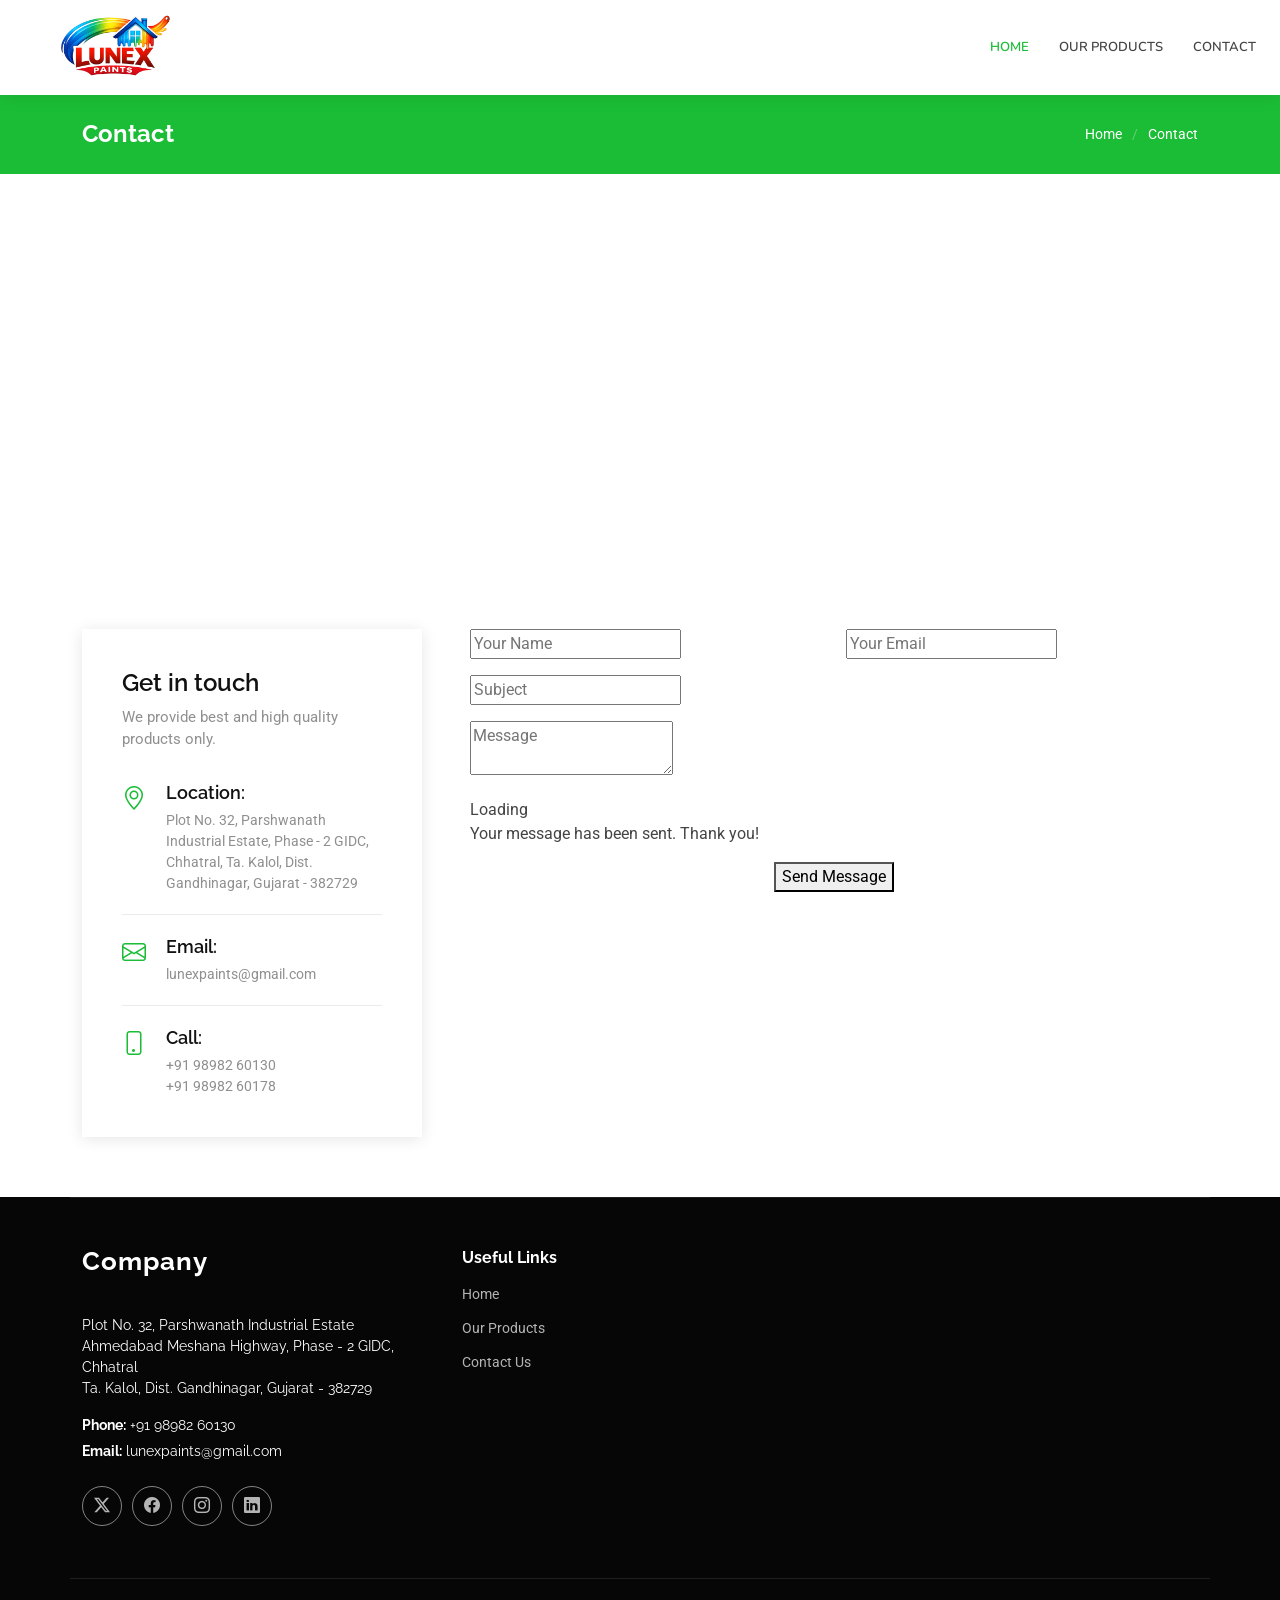
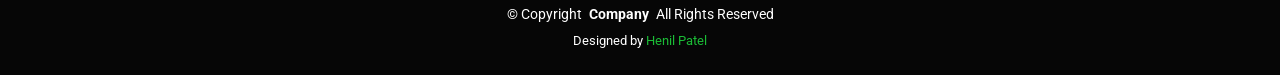
==== commit 68285fb7: "Update contact.html" ====
--- a/contact.html
+++ b/contact.html
@@ -9,7 +9,7 @@
   <meta name="keywords" content="">
 
   <!-- Favicons -->
-  <link href="assets/img/favicon.png" rel="icon">
+  <link href="assets/img/lunex.png" rel="icon">
   <link href="assets/img/apple-touch-icon.png" rel="apple-touch-icon">
 
   <!-- Fonts -->
@@ -120,20 +120,20 @@
           </div>
 
           <div class="col-lg-8">
-            <form action="forms/contact.php" method="post" role="form" class="php-email-form">
+          <form action="https://formspree.io/f/YOUR_ID" method="POST">
               <div class="row">
                 <div class="col-md-6 form-group">
-                  <input type="text" name="name" class="form-control" id="name" placeholder="Your Name" required="">
+                  <input type="text" name="name" placeholder="Your Name" required>
                 </div>
                 <div class="col-md-6 form-group mt-3 mt-md-0">
-                  <input type="email" class="form-control" name="email" id="email" placeholder="Your Email" required="">
+                  <input type="email" name="email" placeholder="Your Email" required>
                 </div>
               </div>
               <div class="form-group mt-3">
-                <input type="text" class="form-control" name="subject" id="subject" placeholder="Subject" required="">
+                <input type="text" name="subject" placeholder="Subject" required>
               </div>
               <div class="form-group mt-3">
-                <textarea class="form-control" name="message" placeholder="Message" required=""></textarea>
+                <textarea name="message" placeholder="Message" required></textarea>
               </div>
               <div class="my-3">
                 <div class="loading">Loading</div>
@@ -240,4 +240,4 @@
 
 </body>
 
-</html>+</html>
